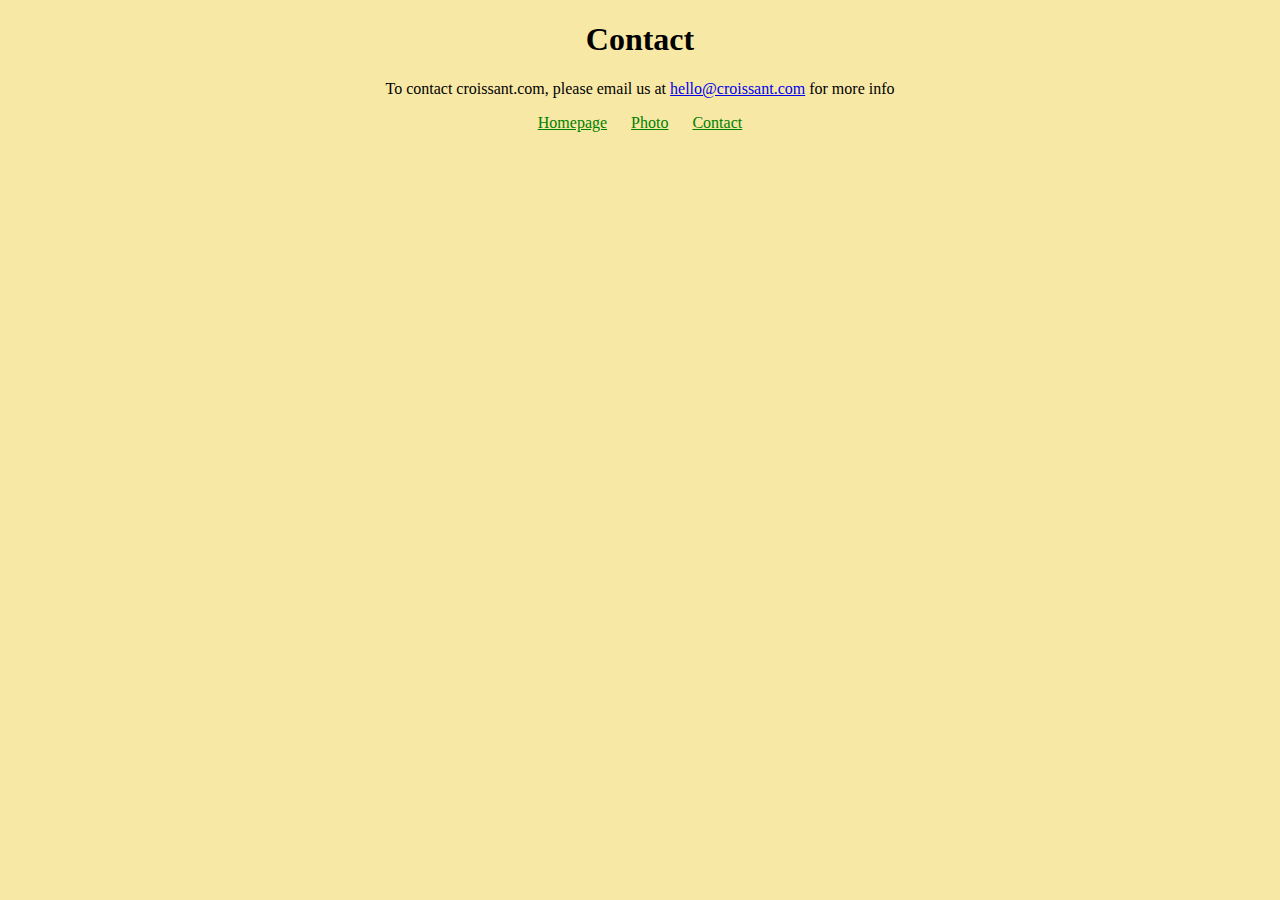
==== contact.html @ d225a0d3 "added the structure" ====
<!DOCTYPE html>
<html lang="en">

<head>
   <meta charset="UTF-8">
   <meta http-equiv="X-UA-Compatible" content="IE=edge">
   <meta name="viewport" content="width=device-width, initial-scale=1.0">
   <link rel="stylesheet" href="css/styles.css">
   <title>Contact</title>
</head>

<body>
   <h1>Contact</h1>
   <p>To contact croissant.com, please email us at <a href="mailto:hello@croissant.com"
         title="contact us">hello@croissant.com</a> for more info</p>
   <footer>
      <a href="/" title="Home">Homepage</a>
      <a href="/photo.html" title="Croissant photo">Photo</a>
      <a href="/contact.html" title="Contact information">Contact</a>
   </footer>

</body>

</html>
---- css/styles.css ----
body {
  background: #f8e8a6;
}

h1,
p {
  text-align: center;
}

.img-croissant {
  max-width: 100%;
  border-radius: 10px;
  display: block;
  margin: 30px auto;
}

footer {
  text-align: center;
}

footer a {
  margin: 0 10px;
  color: green;
}
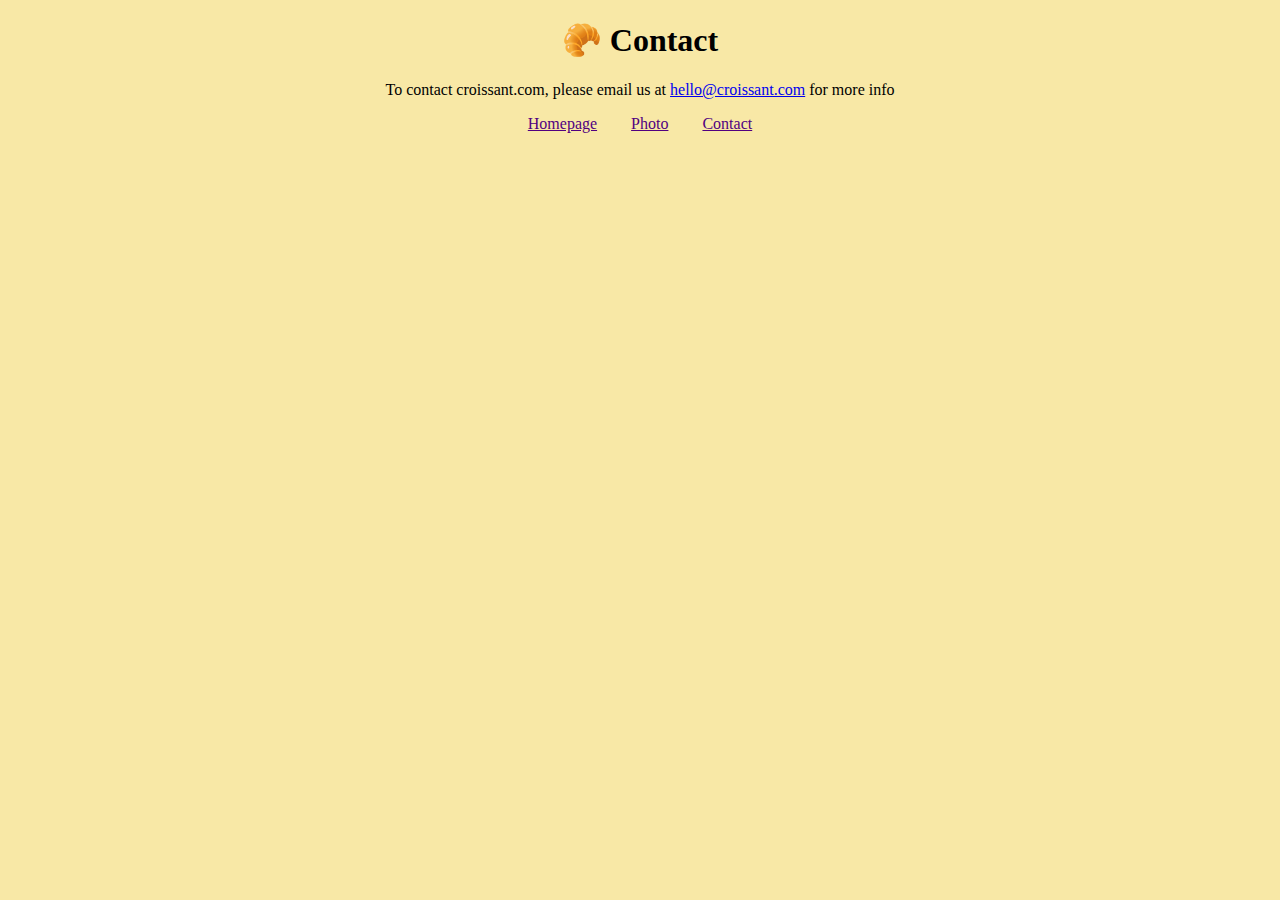
==== commit bb66bef8: "added all changes" ====
--- a/contact.html
+++ b/contact.html
@@ -5,12 +5,12 @@
    <meta charset="UTF-8">
    <meta http-equiv="X-UA-Compatible" content="IE=edge">
    <meta name="viewport" content="width=device-width, initial-scale=1.0">
-   <link rel="stylesheet" href="css/styles.css">
+   <link rel="stylesheet" href="/css/styles.css">
    <title>Contact</title>
 </head>
 
 <body>
-   <h1>Contact</h1>
+   <h1>🥐 Contact</h1>
    <p>To contact croissant.com, please email us at <a href="mailto:hello@croissant.com"
          title="contact us">hello@croissant.com</a> for more info</p>
    <footer>
--- a/css/styles.css
+++ b/css/styles.css
@@ -3,7 +3,8 @@
 }
 
 h1,
-p {
+p,
+footer {
   text-align: center;
 }
 
@@ -11,14 +12,10 @@
   max-width: 100%;
   border-radius: 10px;
   display: block;
-  margin: 30px auto;
-}
-
-footer {
-  text-align: center;
+  margin: 35px auto;
 }
 
 footer a {
-  margin: 0 10px;
-  color: green;
+  margin: 0 15px;
+  color: rgb(81, 0, 128);
 }
